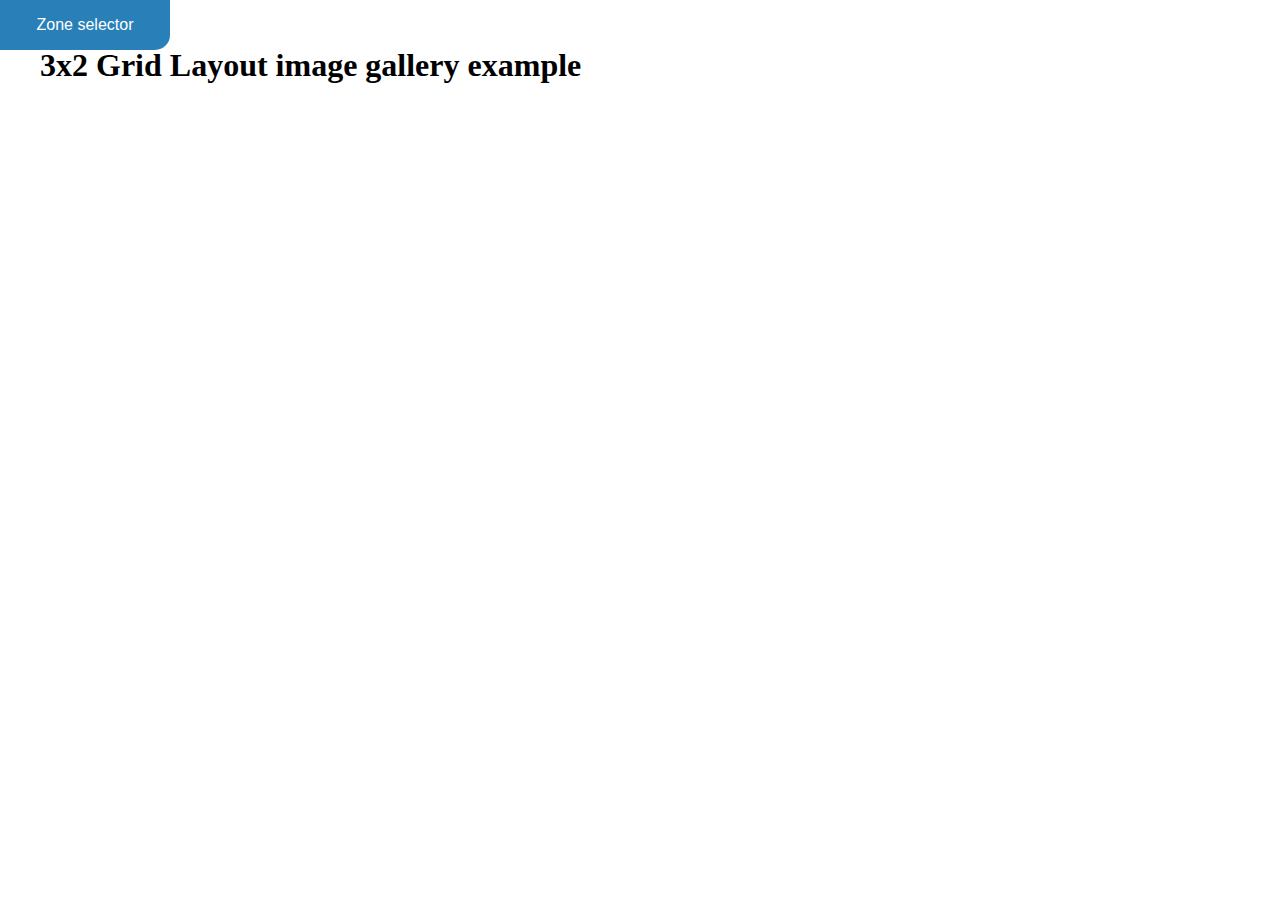
==== alarms.html @ eda347e9 "Alle filer" ====
<!DOCTYPE html>
<html lang="en">

    <head>
        <meta charset="UTF-8">
        <meta http-equiv="X-UA-Compatible" content="IE=edge">
        <meta name="viewport" content="width=device-width, initial-scale=1.0">
        <link rel="stylesheet" href="stylesheet.css">
        <title>Interface</title>
        <script src="myscript.js"></script>
      </head>
      
      <body>
        <header>
            <div class="dropdown">
                <button onclick="myFunction()" class="dropbtn">Zone selector</button>
                <div id="myDropdown" class="dropdown-content">
                <a href="#">Ulriks zone</a>
                <a href="#">Guest zone</a>
                <a href="#">Kids zone</a>
                </div>
            </div>
        </header>
        <article>
            <h1>
              3x2 Grid Layout image gallery example
            </h1>
            
          </article>
        
    </body>
</html>
---- stylesheet.css ----
section,h1 {
    padding: 0 1em;
  }
  
  .grid
   {
    display: grid;
    margin: auto;
    margin-top: 10%;
    justify-content: center;
    grid-template-columns: repeat(3,200px);  /* 3 columns */
    grid-template-rows: repeat(1, 200px); /* 3 rows  */
    grid-gap:30px 30px; /* 50 pixels of space added between rows and 30 pixels added between columns  */
  }

  .grid2{
    display: grid;
    margin: auto;
    margin-top: 30px;
    margin-left: 3%;
    justify-content: center;
    grid-template-columns: repeat(3,230px);  /* 3 columns */
    grid-template-rows: repeat(1, 200px); /* 3 rows  */
    grid-gap:0px 0px; /* 50 pixels of space added between rows and 30 pixels added between columns  */
  }
  
  .grid-item{
    border:thin black;
    padding:10px;
    background-color:#195277;
  }
  img {
    width: 100%;
    height: 100%;
  }


/* SPOTIFY INFO*/

.spotify-info{
    background-color:#494b4b
    height: 100%;
    width: 50%;
    float: right;
    padding: 1%;
}

/* Dropdown Button */
.dropbtn {
    background-color: #195277;
    color: white;
    padding: 16px;
    font-size: 16px;
    border: none;
    cursor: pointer;
    position: fixed;
    top: 0;
    width: 170px;
    left: 0;
    border-bottom-right-radius: 15px;
  }
  
  /* Dropdown button on hover & focus */
  .dropbtn:hover, .dropbtn:focus {
    background-color: #2980B9;
  }
  
  /* The container <div> - needed to position the dropdown content */
  .dropdown {
    position: relative;
    display: inline-block;
    font-family: Georgia, 'Times New Roman', Times, serif;
  }
  
  /* Dropdown Content (Hidden by Default) */
  .dropdown-content {
    display: none;
    position: absolute;
    background-color: #f1f1f1;
    min-width: 160px;
    box-shadow: 0px 8px 16px 0px rgba(0,0,0,0.2);
    z-index: 1;
  }
  
  /* Links inside the dropdown */
  .dropdown-content a {
    color: black;
    padding: 12px 16px;
    text-decoration: none;
    display: block;
  }
  
  /* Change color of dropdown links on hover */
  .dropdown-content a:hover {background-color: #ddd}
  
  /* Show the dropdown menu (use JS to add this class to the .dropdown-content container when the user clicks on the dropdown button) */
  .show {display:block;}

  /* END OF DROPDOWN*/

  /*Videobackground*/
 
/* Style the video: 100% width and height to cover the entire window */
#myVideo {
    position: fixed;
    right: 0;
    bottom: 0;
    min-width: 100%;
    min-height: 100%;
    z-index: -20;
  }
  
  /* Add some content at the bottom of the video/page */
.content {
    position: fixed;
    bottom: 0;
    background: rgba(0, 0, 0, 0.5);
    color: #f1f1f1;
    width: 100%;
    padding: 20px;
  }
  
  /* Style the button used to pause/play the video */
#myBtn {
    width: 200px;
    font-size: 18px;
    padding: 10px;
    border: none;
    background: #000;
    color: #fff;
    cursor: pointer;
  }
  
#myBtn:hover {
    background: #ddd;
    color: black;
  }
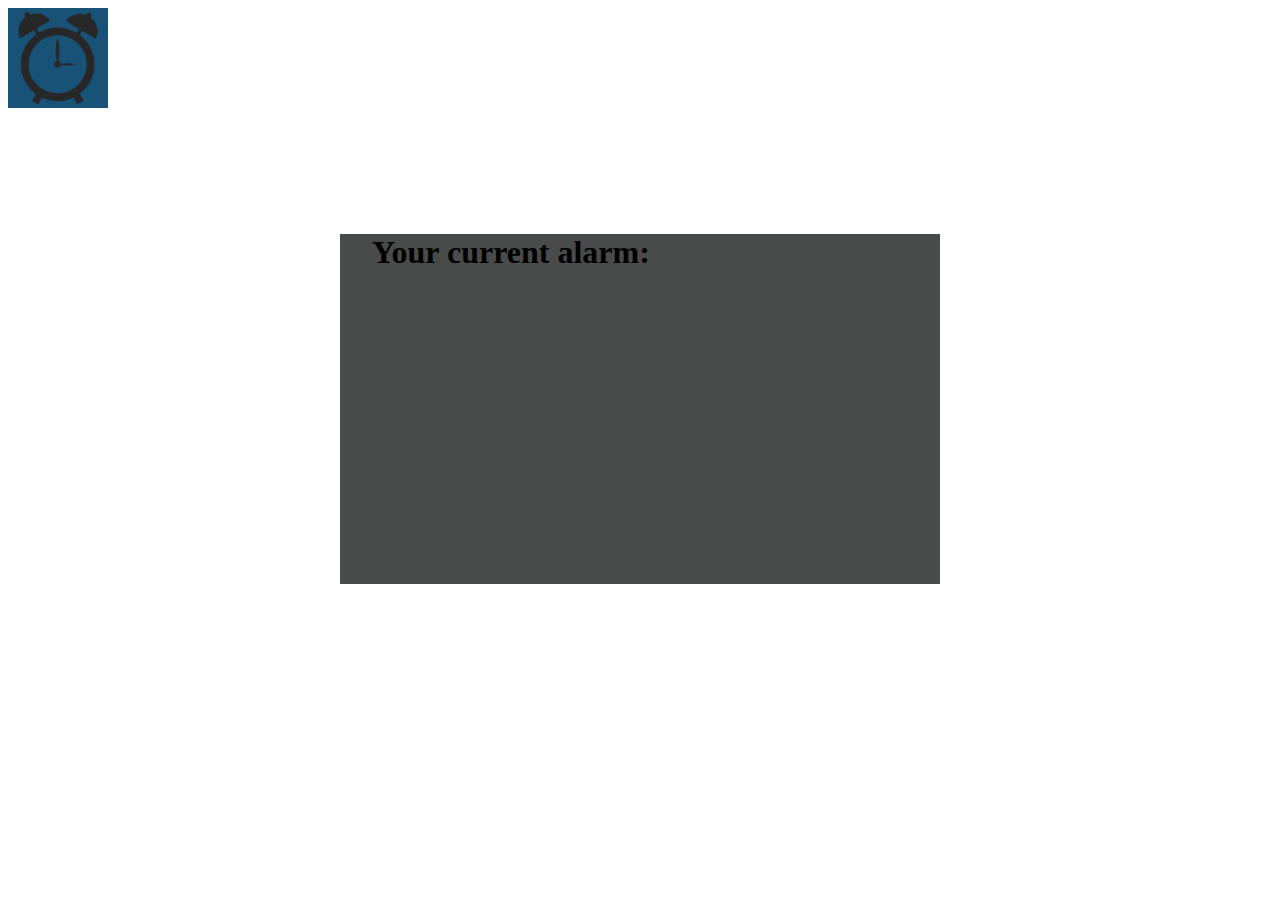
==== commit 4bf246cc: "alarms and stuff" ====
--- a/alarms.html
+++ b/alarms.html
@@ -12,20 +12,21 @@
       
       <body>
         <header>
-            <div class="dropdown">
-                <button onclick="myFunction()" class="dropbtn">Zone selector</button>
-                <div id="myDropdown" class="dropdown-content">
-                <a href="#">Ulriks zone</a>
-                <a href="#">Guest zone</a>
-                <a href="#">Kids zone</a>
-                </div>
+            <div class="backbutton">
+                <a href="index.html"><img src="Images/alarmclock.png" alt="Clock settings"></a>
             </div>
         </header>
+
+        <video autoplay muted loop id="myVideo" title="rainy backgrounds">
+            <source src="video/night.mp4" type="video/mp4">
+        </video>
+
         <article>
-            <h1>
-              3x2 Grid Layout image gallery example
-            </h1>
-            
+            <div class="clock">
+                <h1>
+              Your current alarm:
+                </h1>
+            </div>
           </article>
         
     </body>
--- a/stylesheet.css
+++ b/stylesheet.css
@@ -1,4 +1,24 @@
 
+/*Main content*/
+.clock{
+    height: 350px;
+    width: 600px;
+    justify-content: center;
+    margin: auto;
+    margin-top: 10%;
+    display: flexbox;
+    background-color: #494b4b;
+}
+
+/*Backbutton*/
+.backbutton{
+    height: 100px;
+    width: 100px;
+    background-color: #195277;
+    margin-top: 0%;
+    border: none;
+    position: sticky;
+}
 
 section,h1 {
     padding: 0 1em;
@@ -40,7 +60,7 @@
 /* SPOTIFY INFO*/
 
 .spotify-info{
-    background-color:#494b4b
+    background-color:#494b4b;
     height: 100%;
     width: 50%;
     float: right;
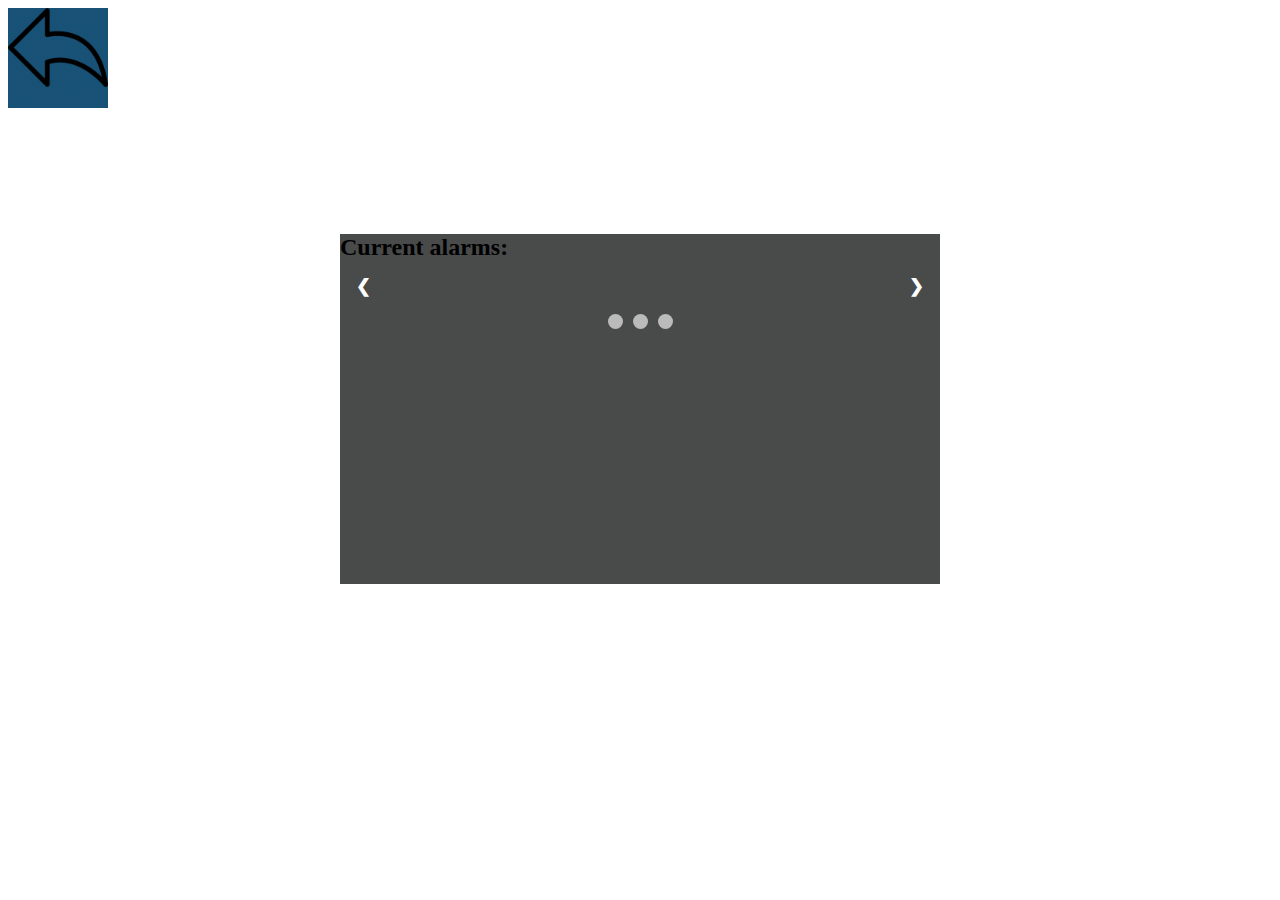
==== commit f0e79a85: "bilder og shizz" ====
--- a/alarms.html
+++ b/alarms.html
@@ -13,7 +13,7 @@
       <body>
         <header>
             <div class="backbutton">
-                <a href="index.html"><img src="Images/alarmclock.png" alt="Clock settings"></a>
+                <a href="index.html"><img src="Images/arrow.png" alt="Clock settings"></a>
             </div>
         </header>
 
@@ -23,9 +23,43 @@
 
         <article>
             <div class="clock">
-                <h1>
-              Your current alarm:
-                </h1>
+                <h2>
+              Current alarms:
+                <h2>
+                <!-- Slideshow container -->
+                <div class="slideshow-container">
+
+                    <!-- Full-width images with number and caption text -->
+                    <div class="mySlides fade">
+                    <div class="numbertext">1 / 3</div>
+                    <img src="Images/ingenaktivalarm.jpg" style="width:100%">
+                    <div class="text"></div>
+                    </div>
+                
+                    <div class="mySlides fade">
+                    <div class="numbertext">2 / 3</div>
+                    <img src="Images/settealarm.jpg" style="width:100%">
+                    <div class="text"></div>
+                    </div>
+                
+                    <div class="mySlides fade">
+                    <div class="numbertext">3 / 3</div>
+                    <img src="Images/alarm aktiv.jpg" style="width:100%">
+                    <div class="text"></div>
+                    </div>
+                
+                    <!-- Next and previous buttons -->
+                    <a class="prev" onclick="plusSlides(-1)">&#10094;</a>
+                    <a class="next" onclick="plusSlides(1)">&#10095;</a>
+                </div>
+                <br>
+                
+                <!-- The dots/circles -->
+                <div style="text-align:center">
+                    <span class="dot" onclick="currentSlide(1)"></span>
+                    <span class="dot" onclick="currentSlide(2)"></span>
+                    <span class="dot" onclick="currentSlide(3)"></span>
+                </div>
             </div>
           </article>
         
--- a/stylesheet.css
+++ b/stylesheet.css
@@ -54,6 +54,10 @@
   img {
     width: 100%;
     height: 100%;
+  }
+  
+  button{
+      float: right;
   }
 
 
@@ -156,4 +160,100 @@
 #myBtn:hover {
     background: #ddd;
     color: black;
+  }
+
+
+  * {box-sizing:border-box}
+
+  /* Slideshow container */
+  .slideshow-container {
+    max-width: 1000px;
+    position: relative;
+    margin: auto;
+  }
+  
+  /* Hide the images by default */
+  .mySlides {
+    display: none;
+  }
+  
+  /* Next & previous buttons */
+  .prev, .next {
+    cursor: pointer;
+    position: absolute;
+    top: 50%;
+    width: auto;
+    margin-top: -22px;
+    padding: 16px;
+    color: white;
+    font-weight: bold;
+    font-size: 18px;
+    transition: 0.6s ease;
+    border-radius: 0 3px 3px 0;
+    user-select: none;
+  }
+  
+  /* Position the "next button" to the right */
+  .next {
+    right: 0;
+    border-radius: 3px 0 0 3px;
+  }
+  
+  /* On hover, add a black background color with a little bit see-through */
+  .prev:hover, .next:hover {
+    background-color: rgba(0,0,0,0.8);
+  }
+  
+  /* Caption text */
+  .text {
+    color: #f2f2f2;
+    font-size: 15px;
+    padding: 8px 12px;
+    position: absolute;
+    bottom: 8px;
+    width: 100%;
+    text-align: center;
+  }
+  
+  /* Number text (1/3 etc) */
+  .numbertext {
+    color: #f2f2f2;
+    font-size: 12px;
+    padding: 8px 12px;
+    position: absolute;
+    top: 0;
+  }
+  
+  /* The dots/bullets/indicators */
+  .dot {
+    cursor: pointer;
+    height: 15px;
+    width: 15px;
+    margin: 0 2px;
+    background-color: #bbb;
+    border-radius: 50%;
+    display: inline-block;
+    transition: background-color 0.6s ease;
+  }
+  
+  .active, .dot:hover {
+    background-color: #717171;
+  }
+  
+  /* Fading animation */
+  .fade {
+    -webkit-animation-name: fade;
+    -webkit-animation-duration: 1.5s;
+    animation-name: fade;
+    animation-duration: 1.5s;
+  }
+  
+  @-webkit-keyframes fade {
+    from {opacity: .4}
+    to {opacity: 1}
+  }
+  
+  @keyframes fade {
+    from {opacity: .4}
+    to {opacity: 1}
   }